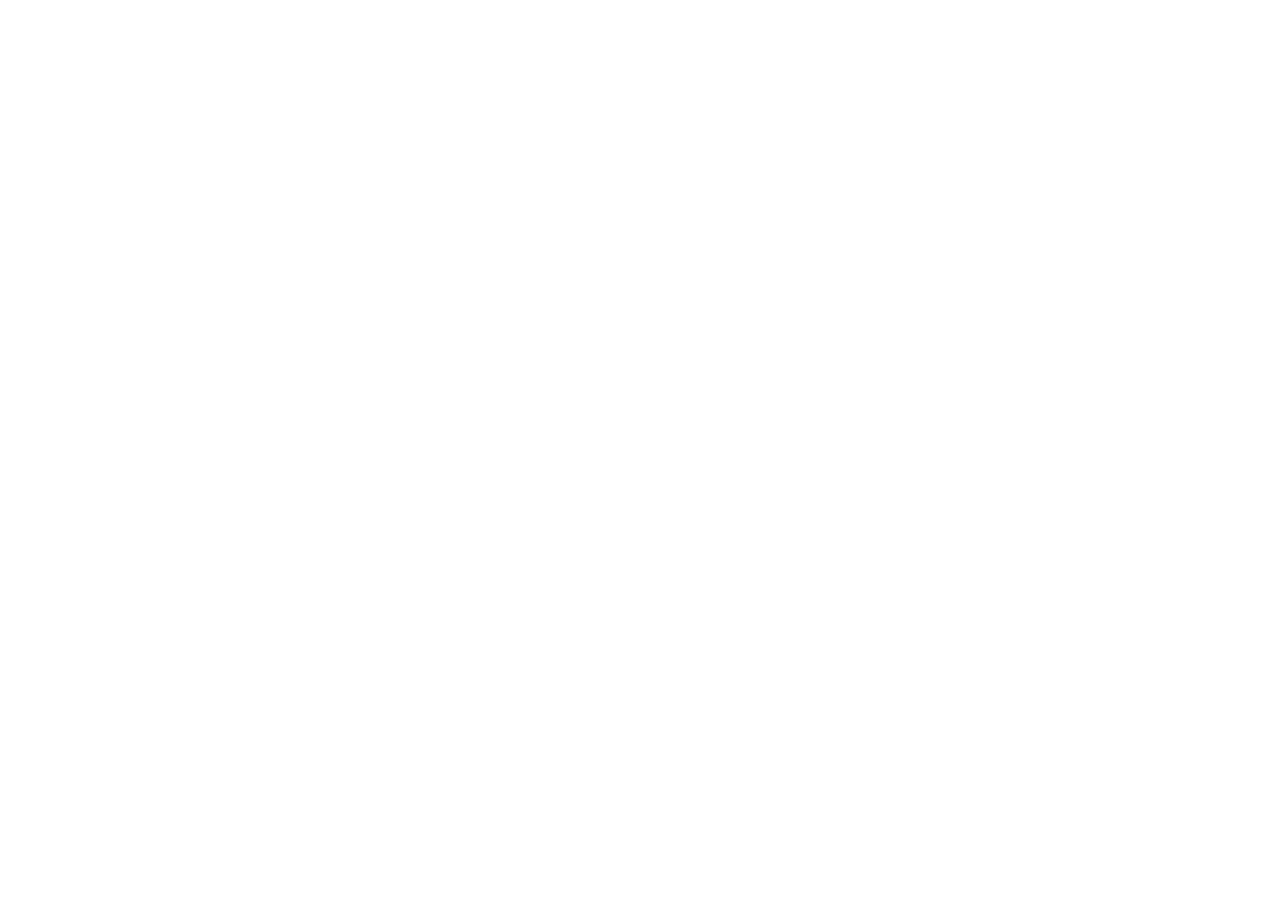
==== index.html @ 6c1b6bdd "Enviando a funcionalidade X" ====
<!DOCTYPE html>
<html lang="en">
<head>
    <meta charset="UTF-8">
    <meta name="viewport" content="width=device-width, initial-scale=1.0">
    <title>Document</title>
</head>
<body>
    
</body>
</html>
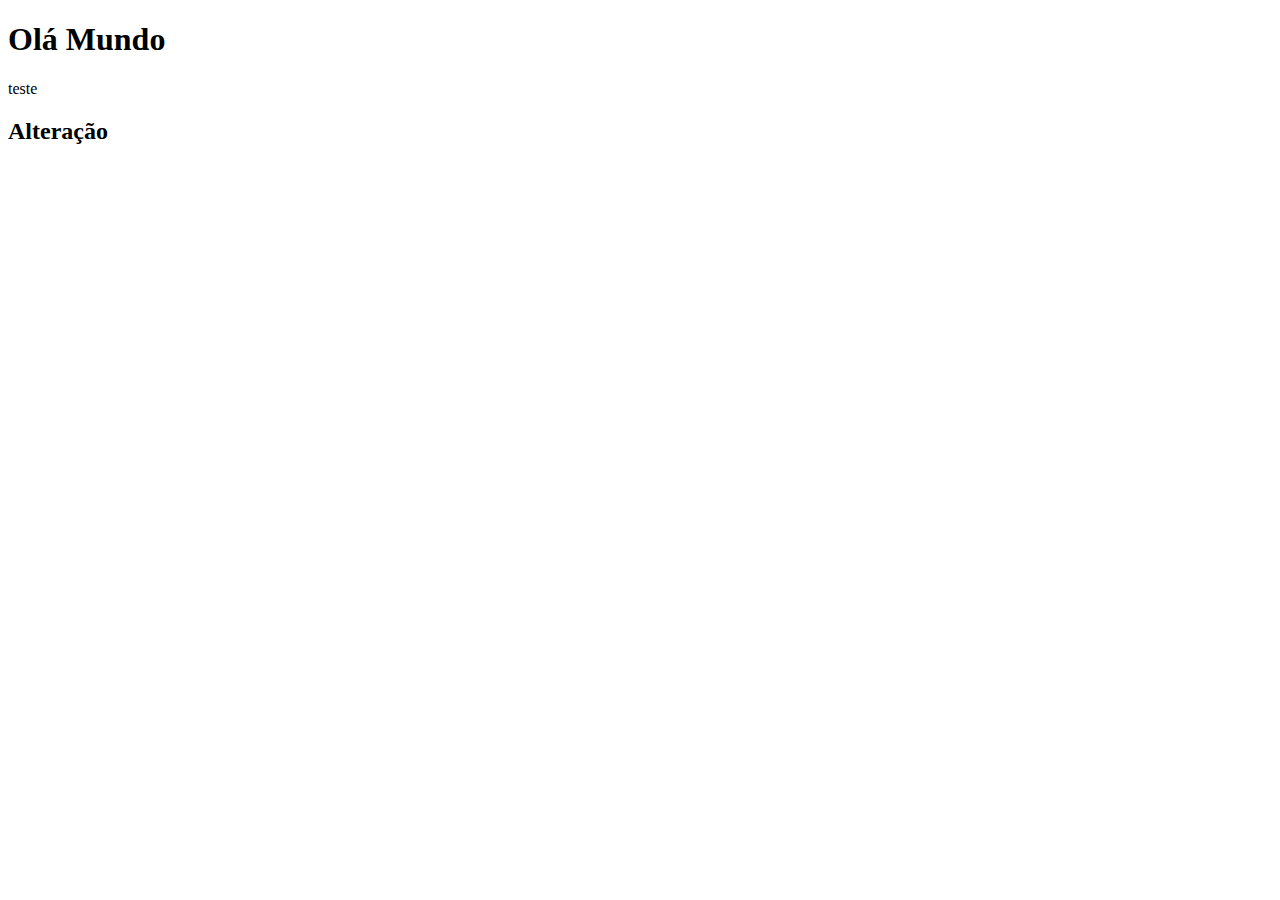
==== commit 2e3f9d98: "Enviando alterações" ====
--- a/index.html
+++ b/index.html
@@ -6,6 +6,8 @@
     <title>Document</title>
 </head>
 <body>
-    
+    <h1>Olá Mundo</h1>
+    <p>teste</p>
+    <h2>Alteração</h2>
 </body>
 </html>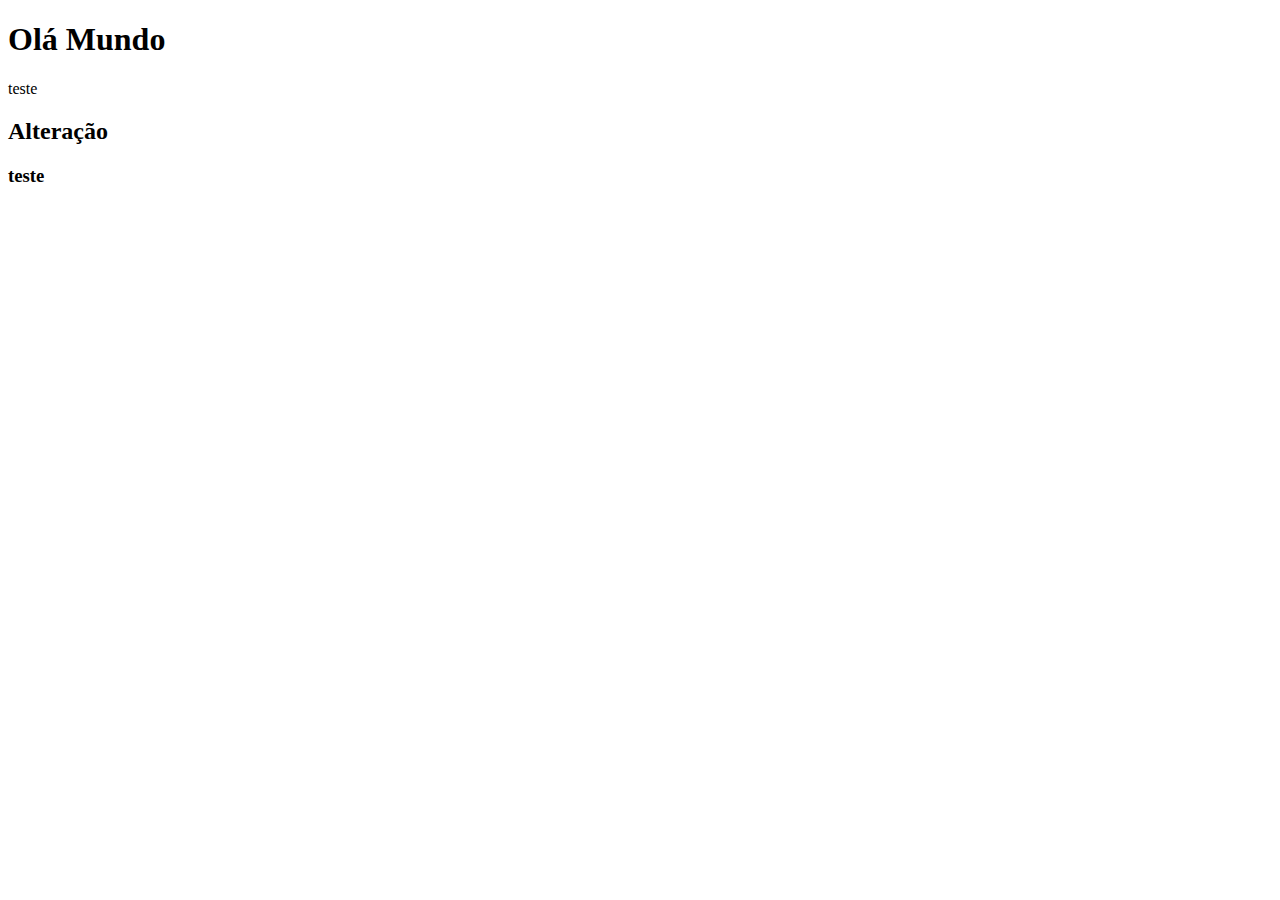
==== commit ccf7333a: "Enviando alt" ====
--- a/index.html
+++ b/index.html
@@ -9,5 +9,6 @@
     <h1>Olá Mundo</h1>
     <p>teste</p>
     <h2>Alteração</h2>
+    <h3>teste</h3>
 </body>
 </html>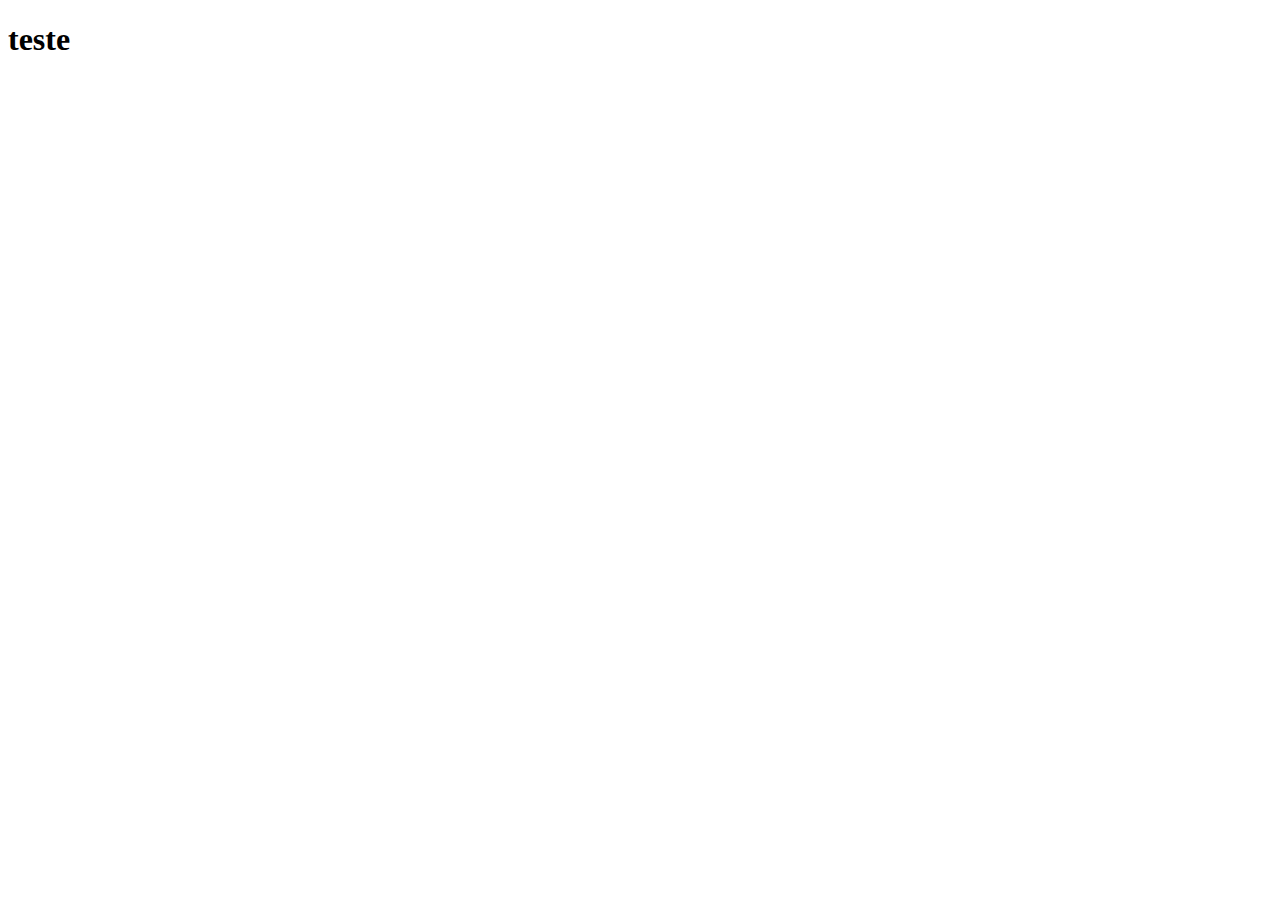
==== commit 20d2a271: "." ====
--- a/index.html
+++ b/index.html
@@ -6,9 +6,6 @@
     <title>Document</title>
 </head>
 <body>
-    <h1>Olá Mundo</h1>
-    <p>teste</p>
-    <h2>Alteração</h2>
-    <h3>teste</h3>
+    <h1>teste</h1>
 </body>
 </html>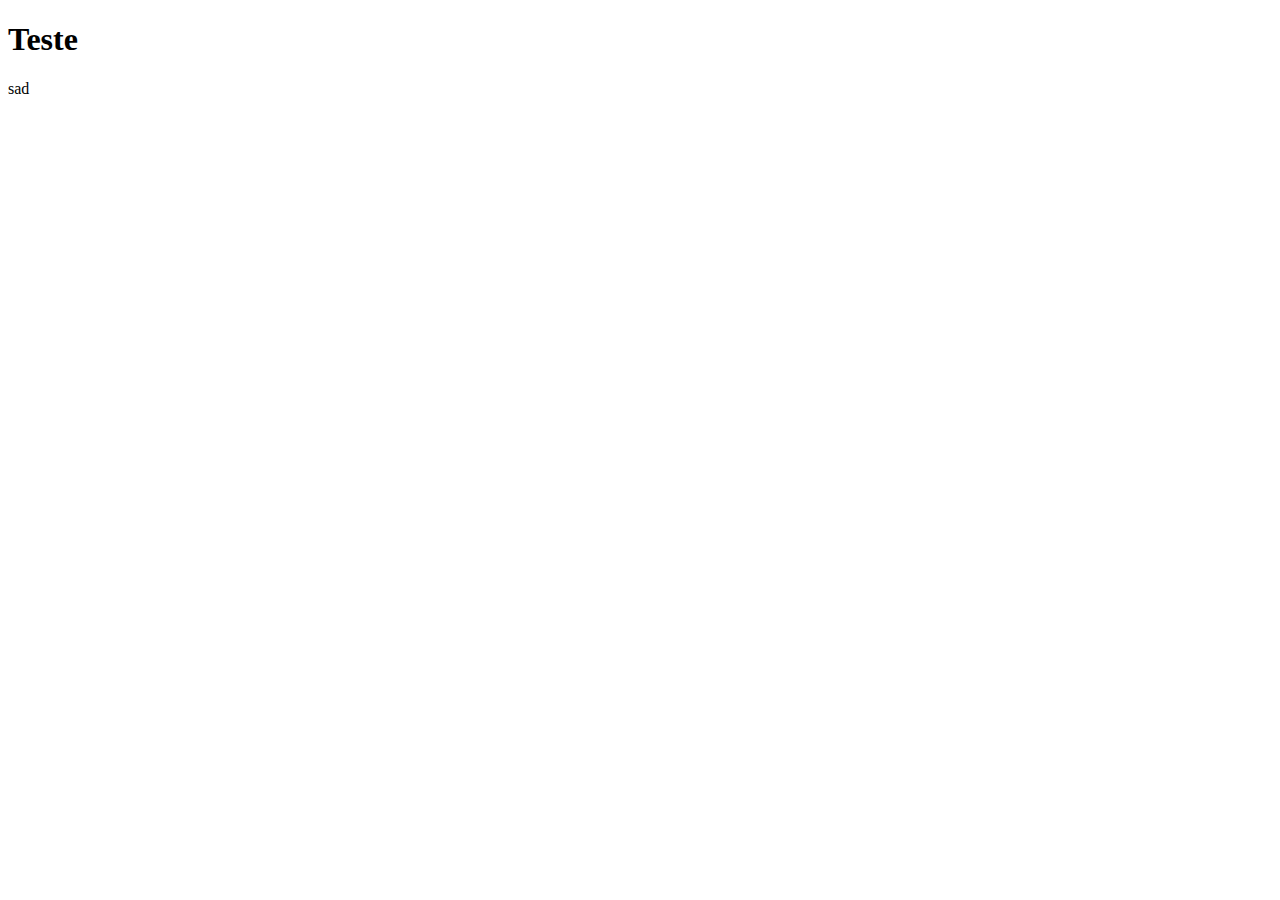
==== commit b17af996: "enviando arquivo para produção" ====
--- a/index.html
+++ b/index.html
@@ -6,6 +6,7 @@
     <title>Document</title>
 </head>
 <body>
-    <h1>teste</h1>
+    <h1>Teste</h1>
+    <p>sad</p>
 </body>
 </html>